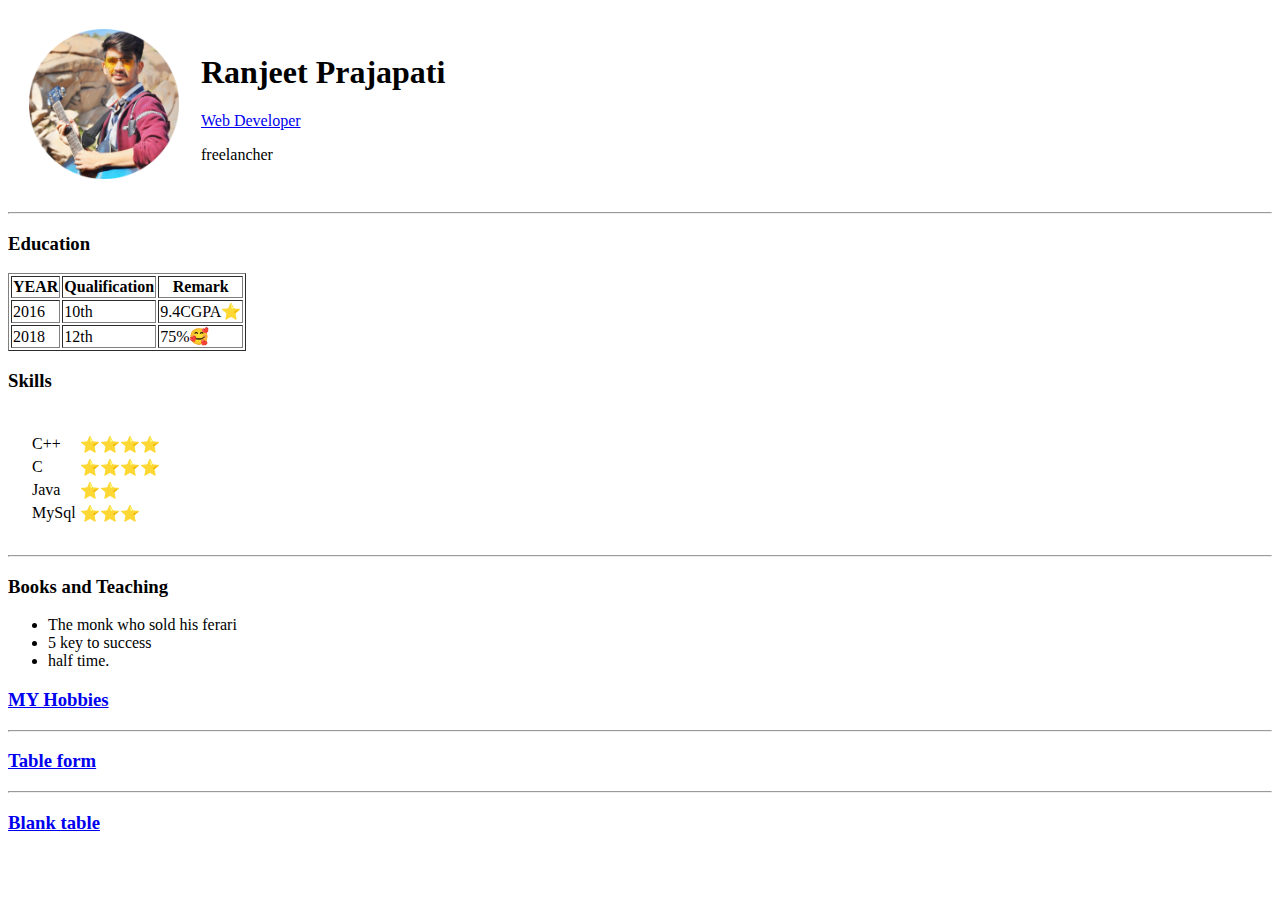
==== index.html @ 36bd816c "Add initial cv website" ====
<!DOCTYPE html>
<html>
  <head>
    <meta charset="utf-8">
    <title>Ranjeet Prajapati</title>
  </head>
  <body>
    <table cellspacing="20">
    <tr>
      <td>
      <img src="./circle-cropped.png" alt="circle-cropped.png" width="150" height="150" >
     </td>
    <td>
      <h1>Ranjeet Prajapati</h1>
      <p><a href="https://govind240321.github.io/" target="_blank">Web Developer</a></p>
 <p>freelancher </p>
 </td>
</tr>
  </table>
<hr>
<h3>Education</h3>
<table border="1">
    <tr>
    <th>YEAR</th>
    <th>Qualification</th>
    <th>Remark</th>
    </tr>
    <tr>
      <td>2016</td>
      <td>10th</td>
      <td>9.4CGPA⭐</td>
    </tr>
    <tr>
      <td>2018</td>
        <td>12th</td>
        <td>75%🥰</td>
    </tr>
</table>
</h3>
<h3>Skills</h3>
<table cellspacing="20">
  <tr>
    <td><table>
      <tr>
        <td>C++</td>
        <td>⭐⭐⭐⭐</td>
      </tr>
      <tr>
        <td>C</td>
        <td>⭐⭐⭐⭐</td>
      </tr>
      <tr>
        <td>Java</td>
        <td>⭐⭐</td>
      </tr>
      <tr>
        <td>MySql</td>
        <td>⭐⭐⭐</td>
      </tr>
    </table></td>
  </tr>
</table>
<hr>
<h3>Books and Teaching</h3>
<ul>
  <li>The monk who sold his ferari</li>
  <li>5 key to success</li>
  <li>half time.</li>
</ul>

<h3>
  <a href="/Users/govindprajapati/Documents/web development/hobbies.html" target="_blank">MY Hobbies</a>
</h3>
<hr>
<h3>
<a href="/Users/govindprajapati/Documents/web development/tableform.html" target="_blank">Table form</a>
</h3>
<hr>
<h3>
  <a href="/Users/govindprajapati/Documents/web development/table.html" target="_blank">Blank table</a>
</h3>
</body>
</html>
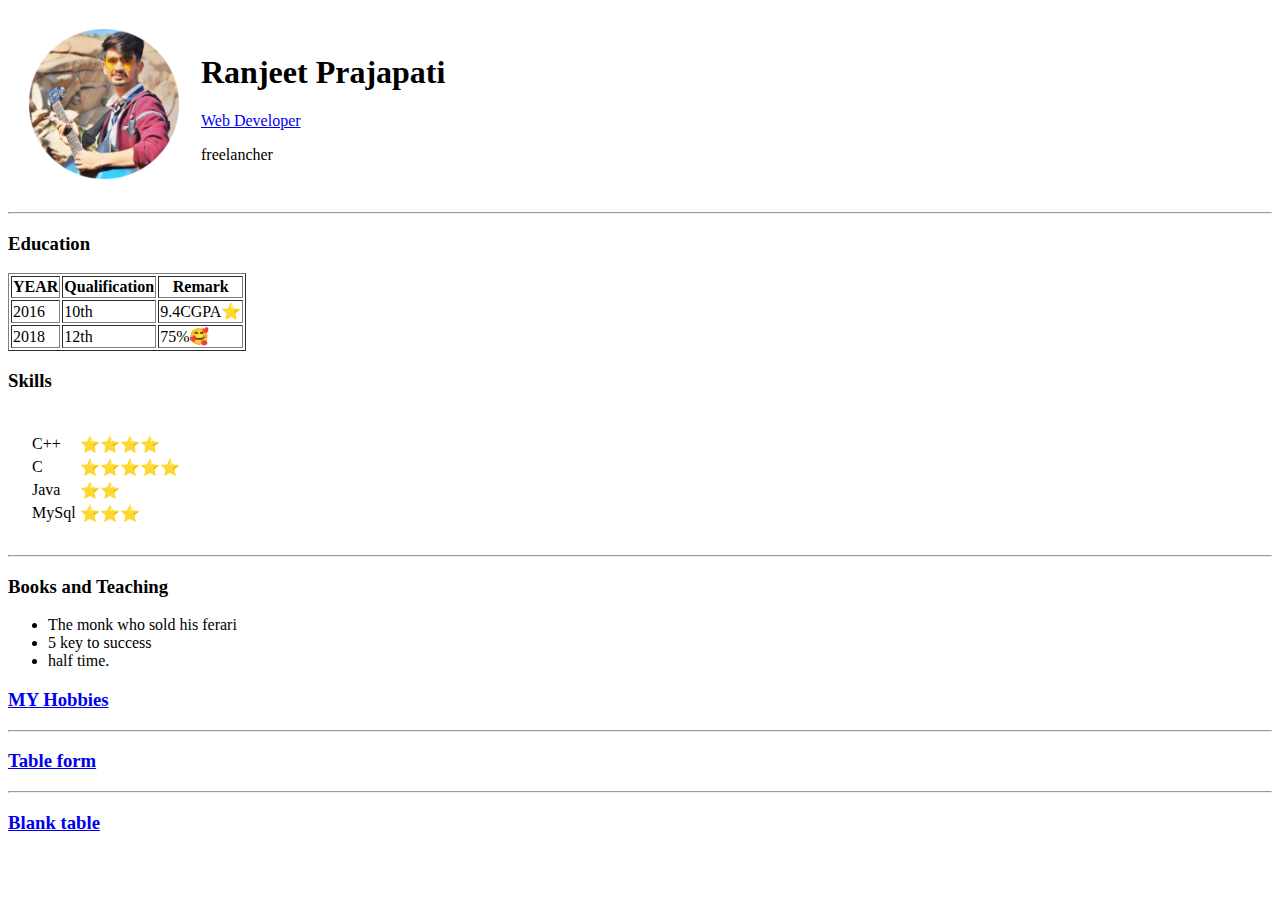
==== commit 4c4ee0e6: "index changes" ====
--- a/index.html
+++ b/index.html
@@ -1,29 +1,31 @@
 <!DOCTYPE html>
 <html>
-  <head>
-    <meta charset="utf-8">
-    <title>Ranjeet Prajapati</title>
-  </head>
-  <body>
-    <table cellspacing="20">
+
+<head>
+  <meta charset="utf-8">
+  <title>Ranjeet Prajapati</title>
+</head>
+
+<body>
+  <table cellspacing="20">
     <tr>
       <td>
-      <img src="./circle-cropped.png" alt="circle-cropped.png" width="150" height="150" >
-     </td>
-    <td>
-      <h1>Ranjeet Prajapati</h1>
-      <p><a href="https://govind240321.github.io/" target="_blank">Web Developer</a></p>
- <p>freelancher </p>
- </td>
-</tr>
+        <img src="./circle-cropped.png" alt="circle-cropped.png" width="150" height="150">
+      </td>
+      <td>
+        <h1>Ranjeet Prajapati</h1>
+        <p><a href="https://govind240321.github.io/" target="_blank">Web Developer</a></p>
+        <p>freelancher </p>
+      </td>
+    </tr>
   </table>
-<hr>
-<h3>Education</h3>
-<table border="1">
+  <hr>
+  <h3>Education</h3>
+  <table border="1">
     <tr>
-    <th>YEAR</th>
-    <th>Qualification</th>
-    <th>Remark</th>
+      <th>YEAR</th>
+      <th>Qualification</th>
+      <th>Remark</th>
     </tr>
     <tr>
       <td>2016</td>
@@ -32,52 +34,55 @@
     </tr>
     <tr>
       <td>2018</td>
-        <td>12th</td>
-        <td>75%🥰</td>
+      <td>12th</td>
+      <td>75%🥰</td>
     </tr>
-</table>
-</h3>
-<h3>Skills</h3>
-<table cellspacing="20">
-  <tr>
-    <td><table>
-      <tr>
-        <td>C++</td>
-        <td>⭐⭐⭐⭐</td>
-      </tr>
-      <tr>
-        <td>C</td>
-        <td>⭐⭐⭐⭐</td>
-      </tr>
-      <tr>
-        <td>Java</td>
-        <td>⭐⭐</td>
-      </tr>
-      <tr>
-        <td>MySql</td>
-        <td>⭐⭐⭐</td>
-      </tr>
-    </table></td>
-  </tr>
-</table>
-<hr>
-<h3>Books and Teaching</h3>
-<ul>
-  <li>The monk who sold his ferari</li>
-  <li>5 key to success</li>
-  <li>half time.</li>
-</ul>
+  </table>
+  </h3>
+  <h3>Skills</h3>
+  <table cellspacing="20">
+    <tr>
+      <td>
+        <table>
+          <tr>
+            <td>C++</td>
+            <td>⭐⭐⭐⭐</td>
+          </tr>
+          <tr>
+            <td>C</td>
+            <td>⭐⭐⭐⭐⭐</td>
+          </tr>
+          <tr>
+            <td>Java</td>
+            <td>⭐⭐</td>
+          </tr>
+          <tr>
+            <td>MySql</td>
+            <td>⭐⭐⭐</td>
+          </tr>
+        </table>
+      </td>
+    </tr>
+  </table>
+  <hr>
+  <h3>Books and Teaching</h3>
+  <ul>
+    <li>The monk who sold his ferari</li>
+    <li>5 key to success</li>
+    <li>half time.</li>
+  </ul>
 
-<h3>
-  <a href="/Users/govindprajapati/Documents/web development/hobbies.html" target="_blank">MY Hobbies</a>
-</h3>
-<hr>
-<h3>
-<a href="/Users/govindprajapati/Documents/web development/tableform.html" target="_blank">Table form</a>
-</h3>
-<hr>
-<h3>
-  <a href="/Users/govindprajapati/Documents/web development/table.html" target="_blank">Blank table</a>
-</h3>
+  <h3>
+    <a href="hobbies.html" target="_blank">MY Hobbies</a>
+  </h3>
+  <hr>
+  <h3>
+    <a href="tableform.html" target="_blank">Table form</a>
+  </h3>
+  <hr>
+  <h3>
+    <a href="table.html" target="_blank">Blank table</a>
+  </h3>
 </body>
-</html>
+
+</html>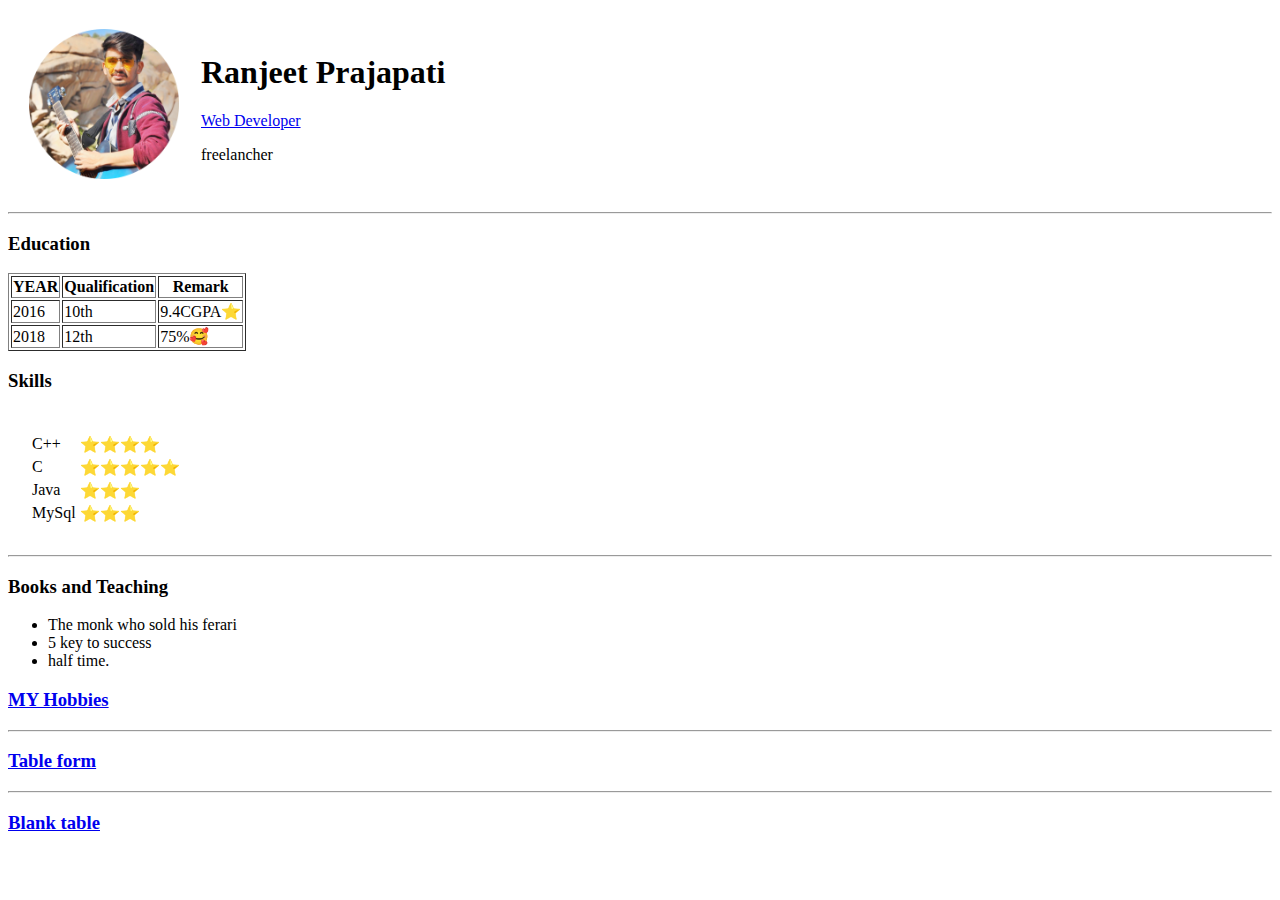
==== commit 8db2b4f4: "add 3 star in java" ====
--- a/index.html
+++ b/index.html
@@ -54,7 +54,7 @@
           </tr>
           <tr>
             <td>Java</td>
-            <td>⭐⭐</td>
+            <td>⭐⭐⭐</td>
           </tr>
           <tr>
             <td>MySql</td>
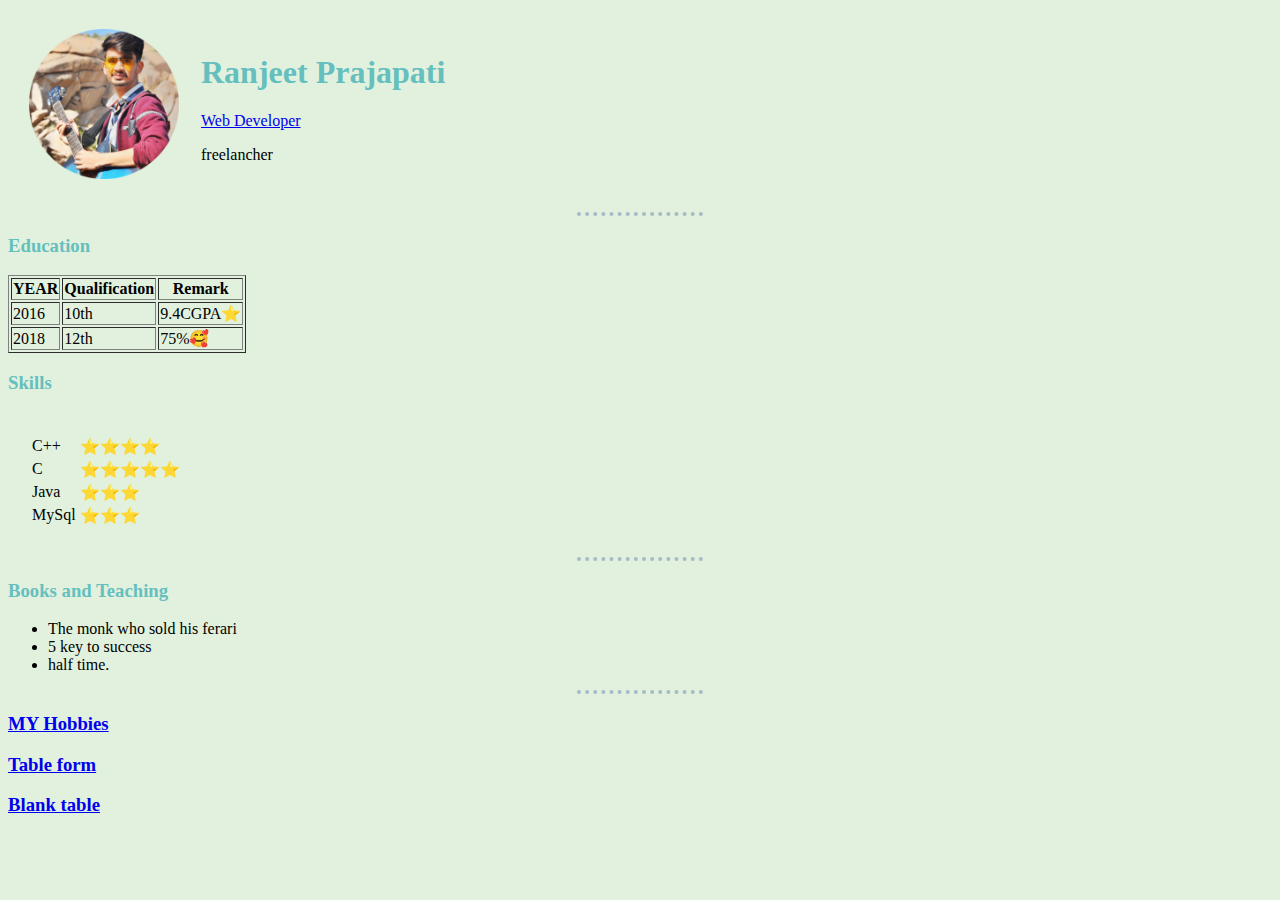
==== commit 44082665: "css add" ====
--- a/index.html
+++ b/index.html
@@ -4,6 +4,7 @@
 <head>
   <meta charset="utf-8">
   <title>Ranjeet Prajapati</title>
+  <link rel="stylesheet" href="css/style.css">
 </head>
 
 <body>
@@ -71,17 +72,15 @@
     <li>5 key to success</li>
     <li>half time.</li>
   </ul>
-
-  <h3>
-    <a href="hobbies.html" target="_blank">MY Hobbies</a>
-  </h3>
   <hr>
   <h3>
-    <a href="tableform.html" target="_blank">Table form</a>
+    <a href="hobbies.html">MY Hobbies</a>
   </h3>
-  <hr>
   <h3>
-    <a href="table.html" target="_blank">Blank table</a>
+    <a href="tableform.html">Table form</a>
+  </h3>
+  <h3>
+    <a href="table.html">Blank table</a>
   </h3>
 </body>
 
--- a/css/style.css
+++ b/css/style.css
@@ -0,0 +1,22 @@
+ body {
+      background-color: #E1F1DD;
+    }
+
+    hr {
+      border-style: none;
+      border-top-style: dotted;
+      border-width: 4px;
+      border-color: #A7BBC7;
+      height: 0px;
+      width: 10%;
+    }
+    h3
+    {
+        color: #66bfbf;
+
+    }
+    h1
+    {
+        color: #66bfbf;
+
+    }